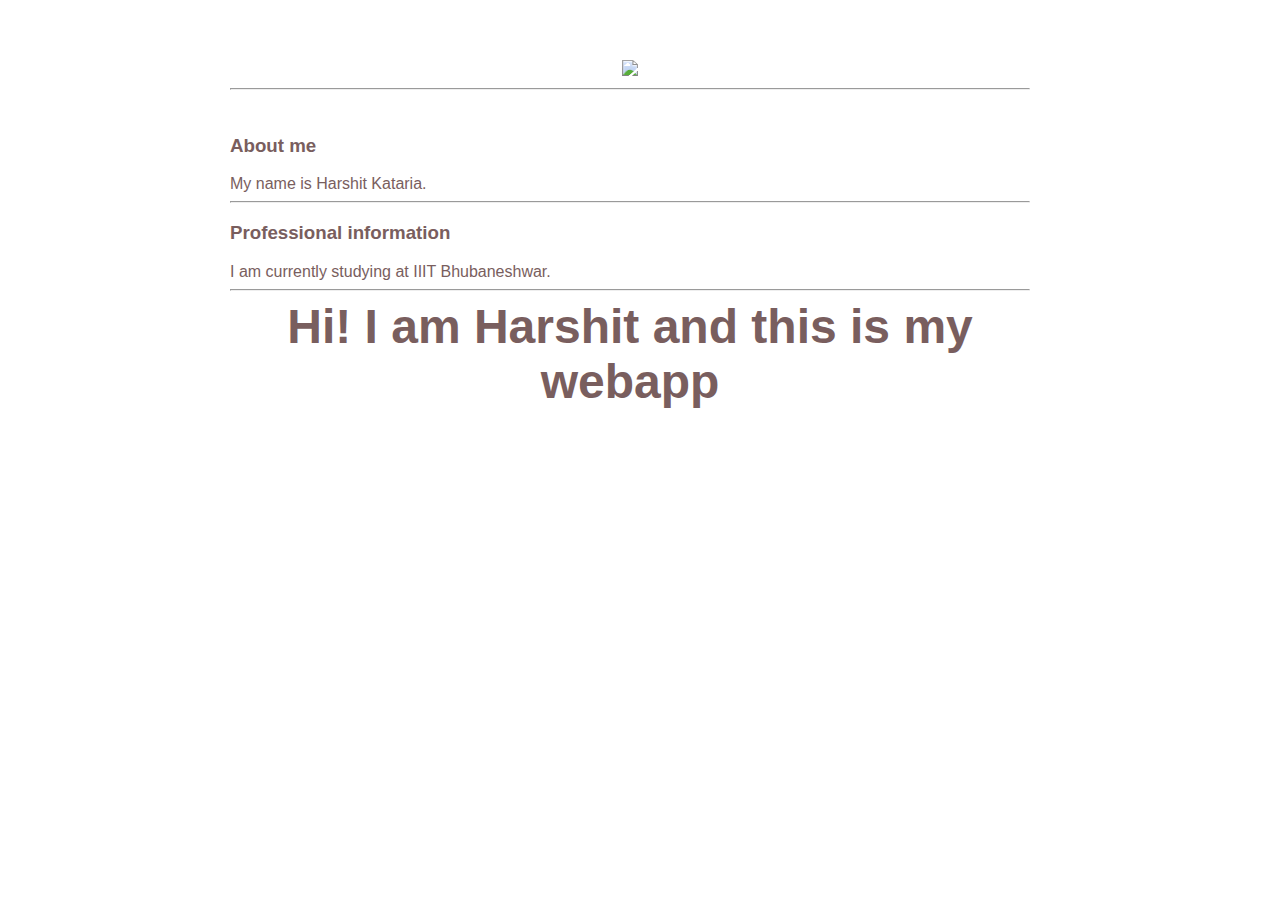
==== ui/index.html @ 40d159e6 "[imad-console] Updates ui/index.html" ====
<!doctype html>
<html>
    <head>
        <link href="/ui/style.css" rel="stylesheet" />
    </head>
    <body>
        <div class="container">
            
        
        <div class="center">
            <img id= 'madi' src="IMG20160909181014.jpg" class="img-medium"/>
        </div>
        <hr/>
        
        <br>
        <h3>
            About me
            </h3>
            <div>
                My name is Harshit Kataria.
                </div>
                <hr/>
                <h3>
                    Professional information
                </h3>
                    <div>
                        I am currently studying at IIIT Bhubaneshwar.
                </div>
                <hr/>
                <div class ="footer"></div>
                    
                
        
        <div id='main-txt' class="center text-big bold">
            Hi! I am Harshit and this is my first webapp.
<h4> A new heading </h4>
I have made some changes to my app.
        </div>
       </div>
        <script type="text/javascript" src="/ui/main.js">
        </script>
    </body>
</html>
---- ui/style.css ----
body {
    font-family: sans-serif;
    
    
      margin-top: 60px;
}

.center {
    text-align: center;
}

.text-big {
    font-size: 300%;
}

.bold {
    font-weight: bold;
}

.img-medium {
    height: 200px;
}

.container{
                   

max-width: 800px;
margin: 0 auto;
color: #795e5e;
font-family: sans-serif;

padding-left: 20;
padding-right: 20px;

}
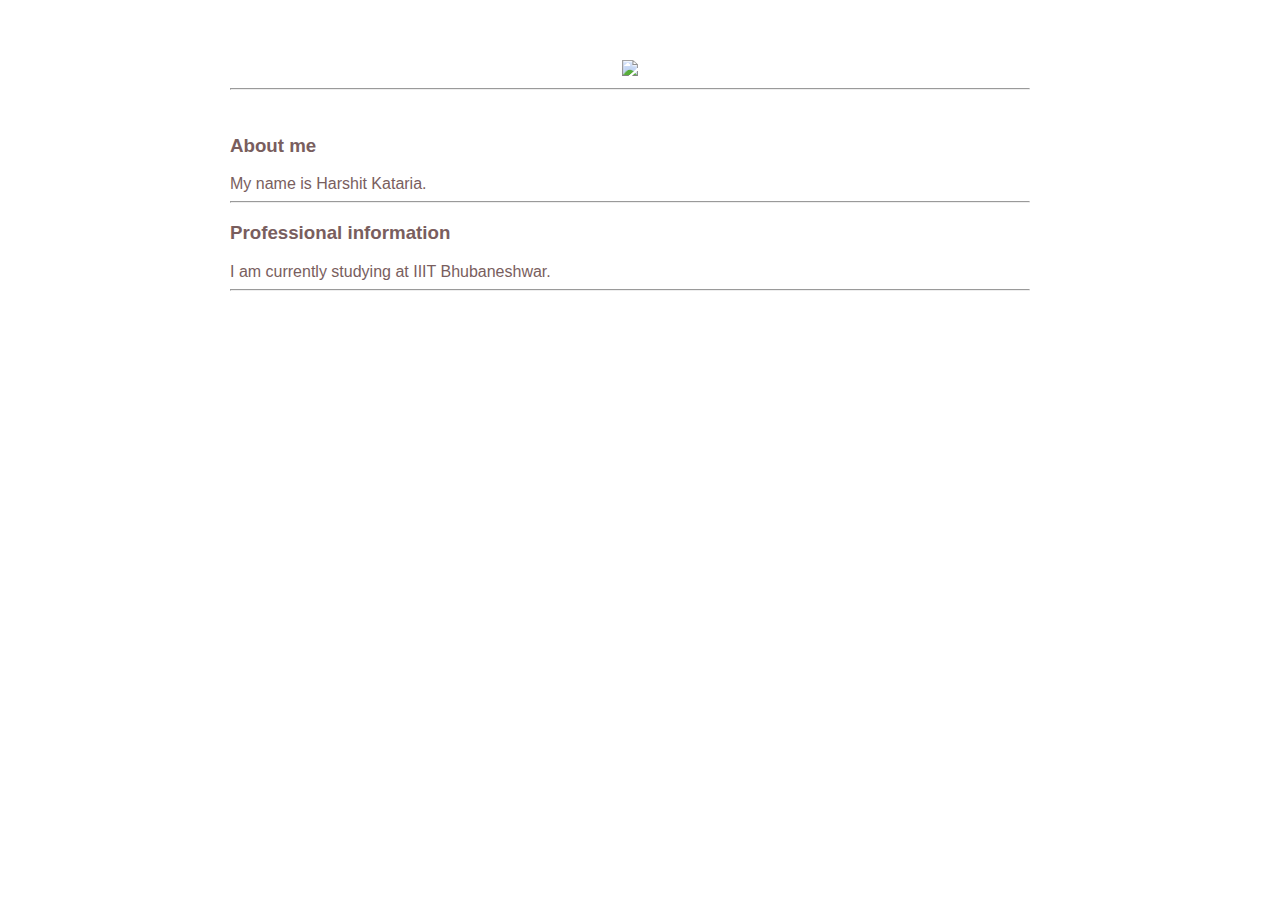
==== commit 6b7a8bcd: "[imad-console] Updates ui/index.html" ====
--- a/ui/index.html
+++ b/ui/index.html
@@ -1,43 +1,39 @@
 <!doctype html>
 <html>
-    <head>
-        <link href="/ui/style.css" rel="stylesheet" />
-    </head>
-    <body>
-        <div class="container">
-            
-        
-        <div class="center">
-            <img id= 'madi' src="IMG20160909181014.jpg" class="img-medium"/>
-        </div>
-        <hr/>
-        
-        <br>
-        <h3>
-            About me
-            </h3>
-            <div>
-                My name is Harshit Kataria.
-                </div>
-                <hr/>
-                <h3>
-                    Professional information
-                </h3>
-                    <div>
-                        I am currently studying at IIIT Bhubaneshwar.
-                </div>
-                <hr/>
-                <div class ="footer"></div>
-                    
-                
-        
-        <div id='main-txt' class="center text-big bold">
-            Hi! I am Harshit and this is my first webapp.
-<h4> A new heading </h4>
-I have made some changes to my app.
-        </div>
-       </div>
-        <script type="text/javascript" src="/ui/main.js">
-        </script>
-    </body>
+<head>
+<link href="/ui/style.css" rel="stylesheet" />
+</head>
+<body>
+<div class="container">
+
+
+<div class="center">
+<img id= 'madi' src="IMG20160909181014.jpg" class="img-medium"/>
+</div>
+<hr/>
+
+<br>
+<h3>
+About me
+</h3>
+<div>
+My name is Harshit Kataria.
+</div>
+<hr/>
+<h3>
+    Professional information
+</h3>
+    <div>
+        I am currently studying at IIIT Bhubaneshwar.
+</div>
+<hr/>
+<div class ="footer"></div>
+    
+
+
+
+</div>
+<script type="text/javascript" src="/ui/main.js">
+</script>
+</body>
 </html>
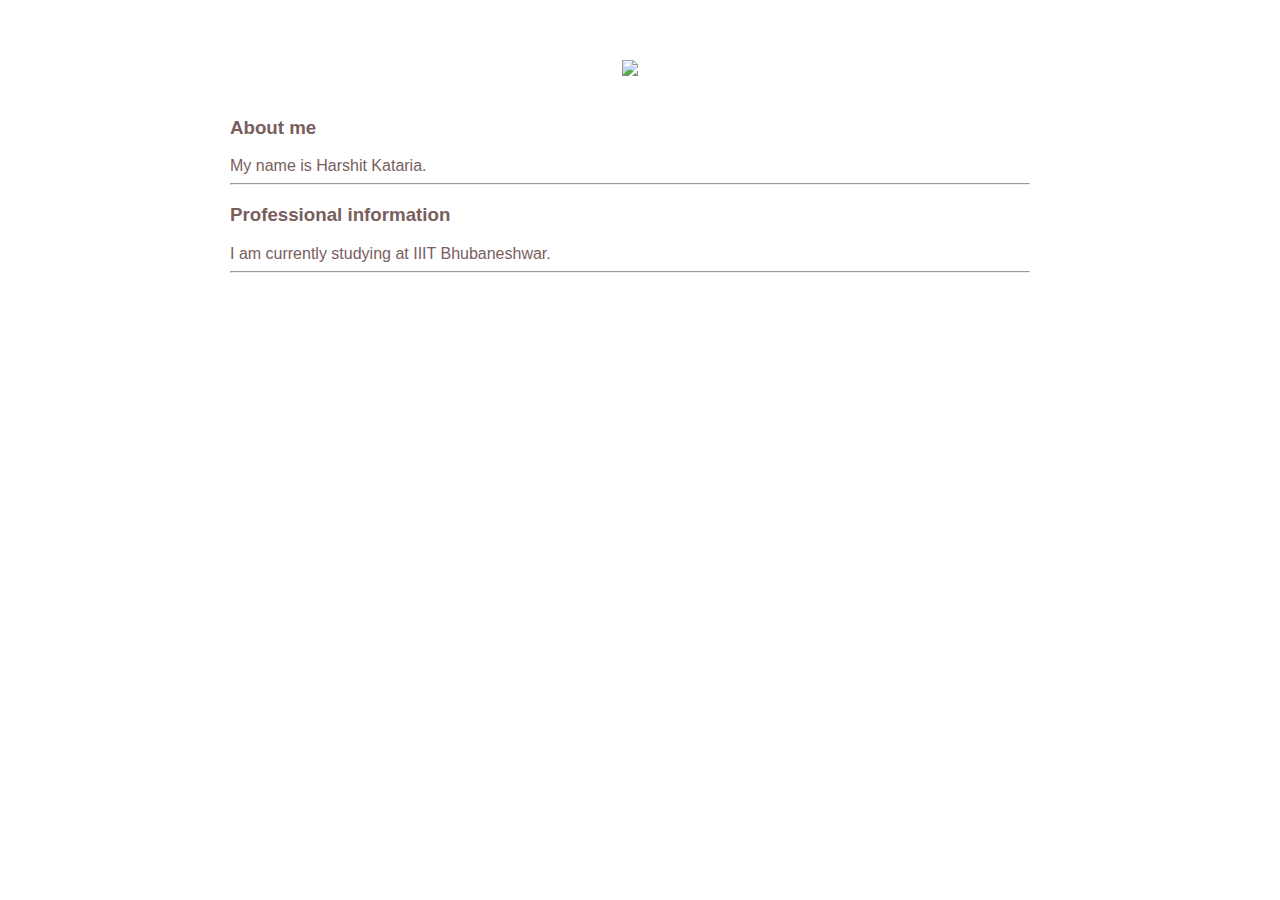
==== commit fc48312a: "[imad-console] Updates ui/index.html" ====
--- a/ui/index.html
+++ b/ui/index.html
@@ -8,9 +8,9 @@
 
 
 <div class="center">
-<img id= 'madi' src="IMG20160909181014.jpg" class="img-medium"/>
+<img id= 'madi' src="C:\Users\SAIPRANAV\Desktop\IMG20160909181014.jpg"  class="img-medium"/>
 </div>
-<hr/>
+    
 
 <br>
 <h3>
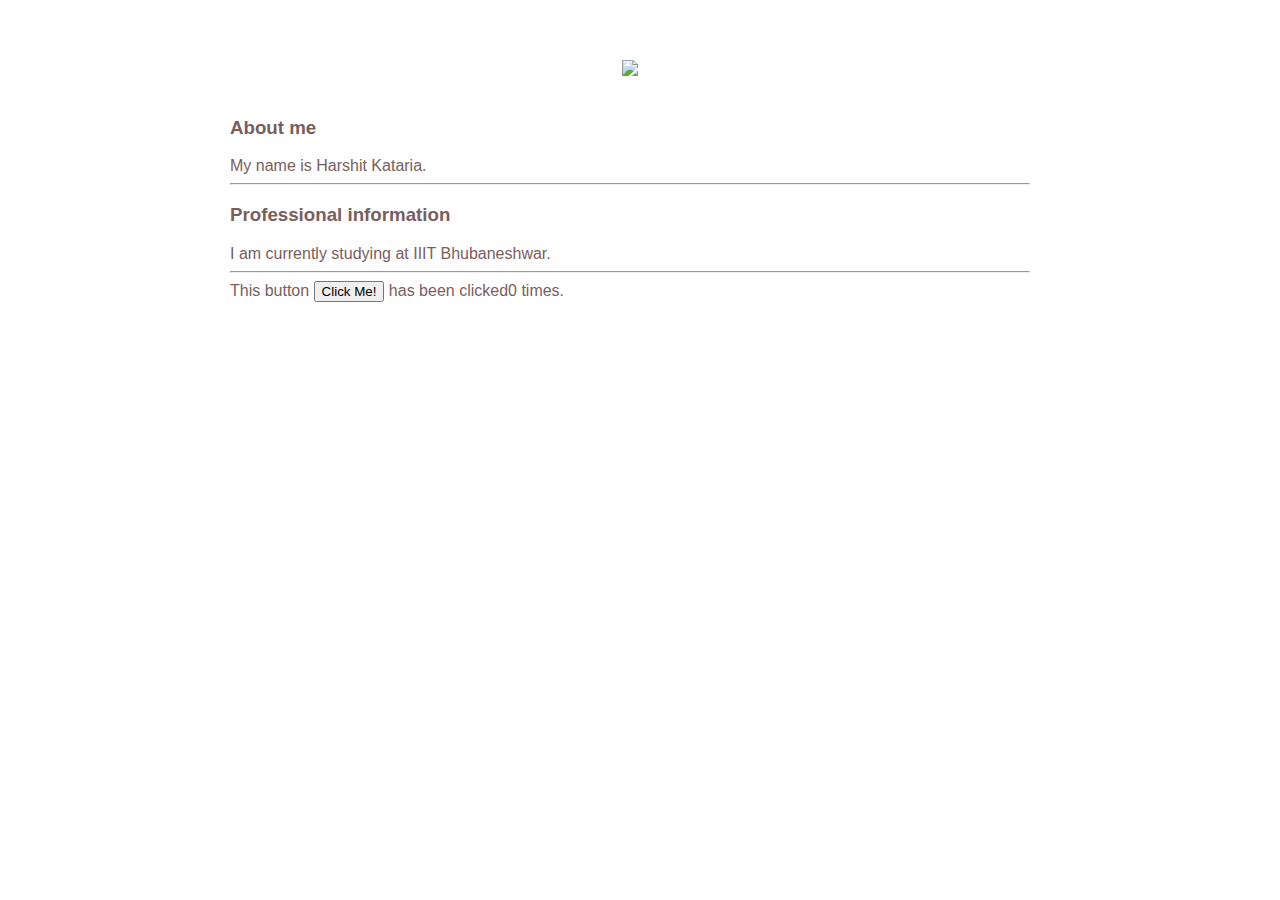
==== commit e4d82885: "[imad-console] Updates ui/index.html" ====
--- a/ui/index.html
+++ b/ui/index.html
@@ -27,8 +27,9 @@
         I am currently studying at IIIT Bhubaneshwar.
 </div>
 <hr/>
-<div class ="footer"></div>
-    
+<div class ="footer">
+    This button <button id="counter">Click Me!</button> has been clicked<span id="count">0 </span> times.
+    </div>
 
 
 
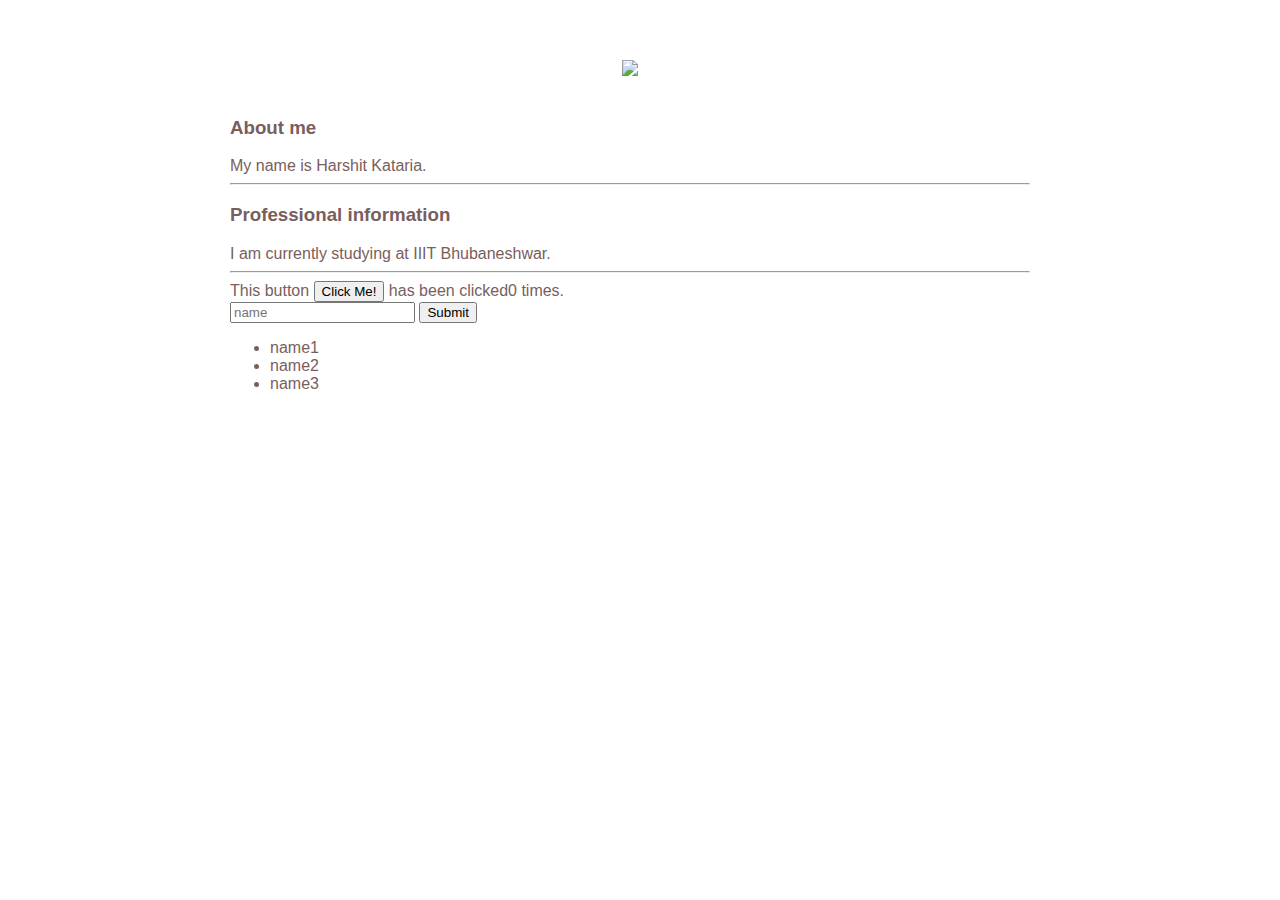
==== commit 6854c9fb: "[imad-console] Updates ui/index.html" ====
--- a/ui/index.html
+++ b/ui/index.html
@@ -29,6 +29,14 @@
 <hr/>
 <div class ="footer">
     This button <button id="counter">Click Me!</button> has been clicked<span id="count">0 </span> times.
+    <br/>
+    <input type="text" id="name" placeholder="name"></input>
+    <input type ="submit" id ="Submit"></input>
+    <ul>
+        <li>name1</li>
+        <li>name2</li>
+        <li>name3</li>
+    </ul>
     </div>
 
 
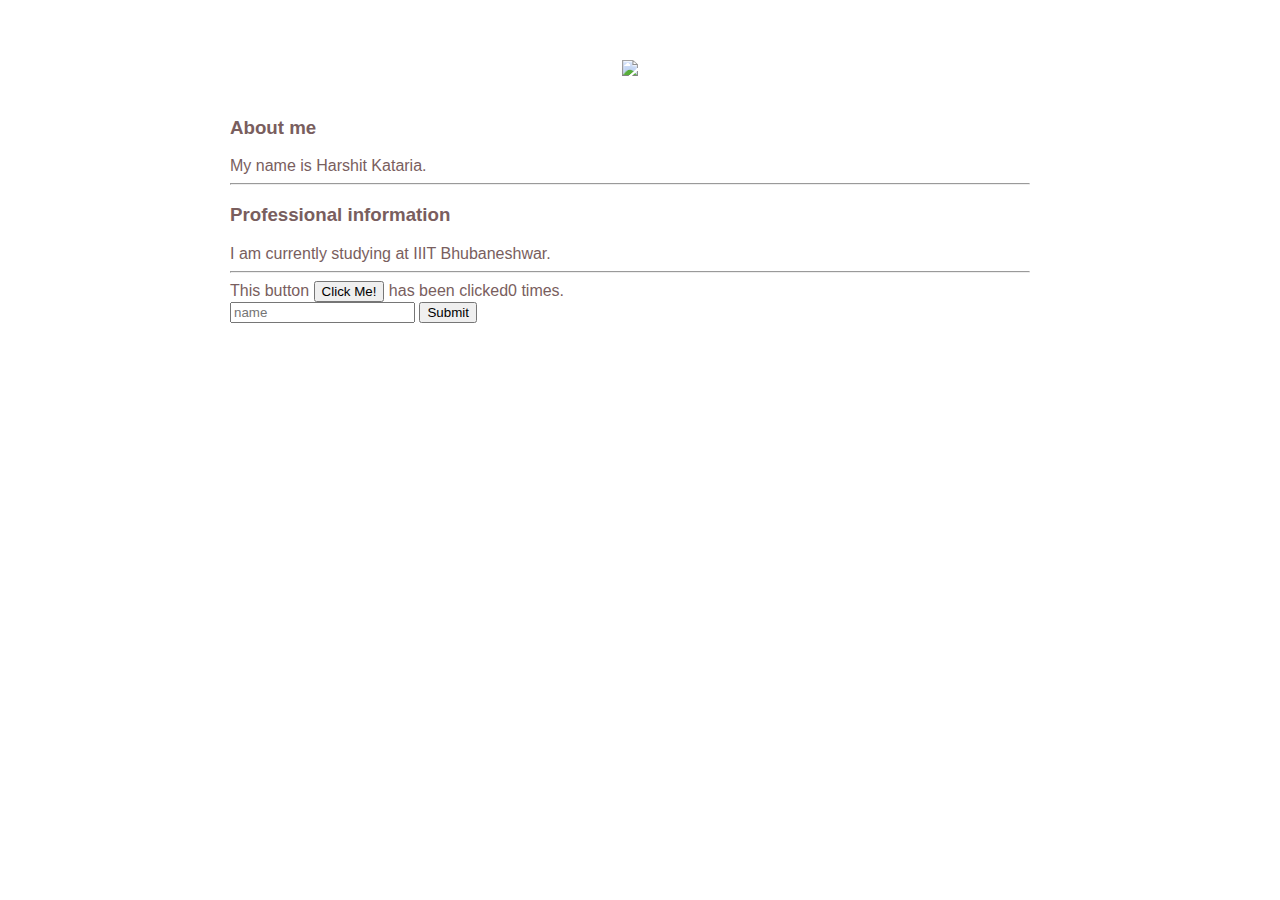
==== commit 86b35f2a: "[imad-console] Updates ui/index.html" ====
--- a/ui/index.html
+++ b/ui/index.html
@@ -31,11 +31,9 @@
     This button <button id="counter">Click Me!</button> has been clicked<span id="count">0 </span> times.
     <br/>
     <input type="text" id="name" placeholder="name"></input>
-    <input type ="submit" id ="Submit"></input>
-    <ul>
-        <li>name1</li>
-        <li>name2</li>
-        <li>name3</li>
+    <input type ="submit" id ="Submit" id ="submit_btn"></input>
+    <ul id= "namelist">
+        
     </ul>
     </div>
 
